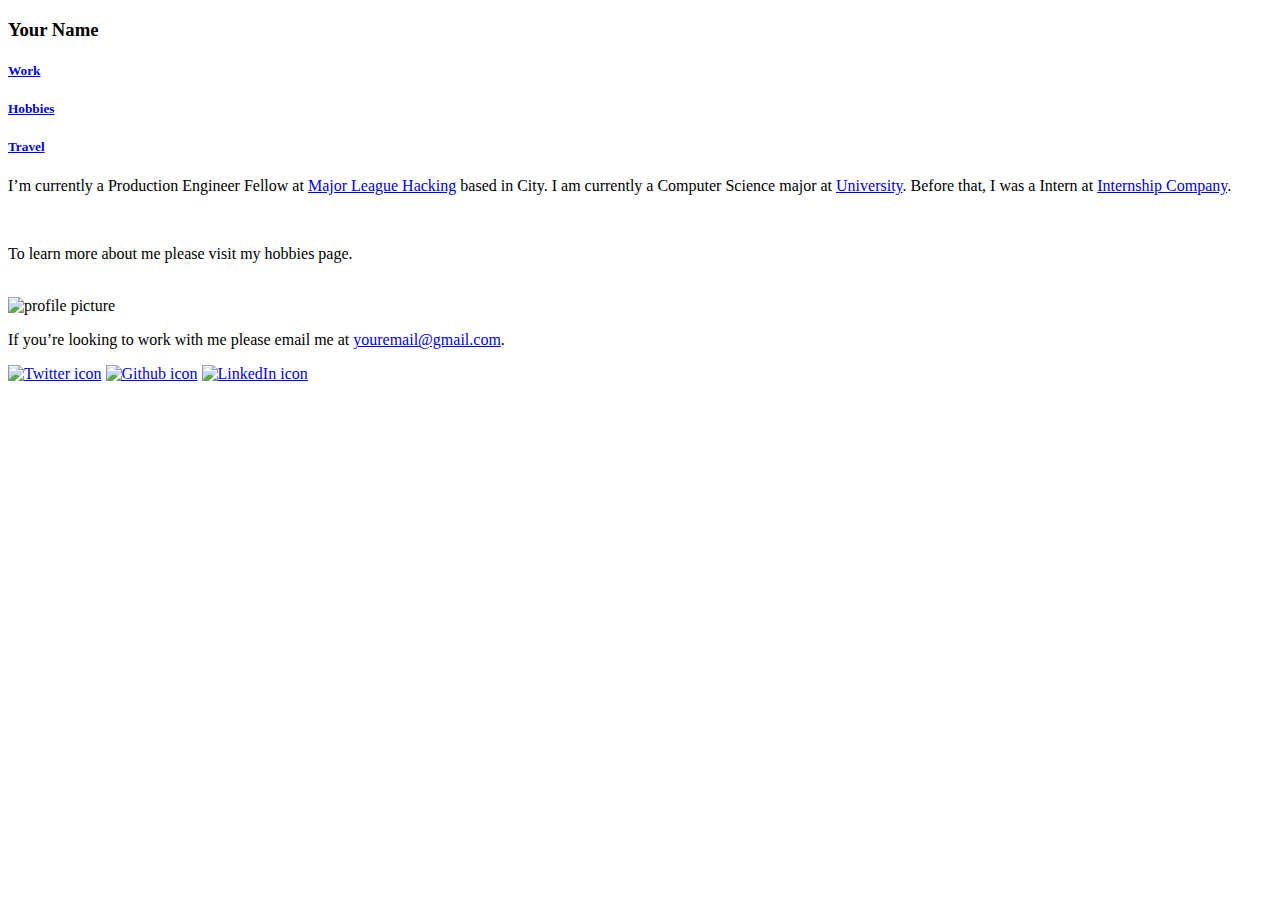
==== app/templates/index.html @ be0803a3 "Merge pull request #14 from MLH-Fellowship/7-add-a-menu-bar-that-dynamically-displays-other-pages-in" ====
<!DOCTYPE html>
<html lang="en">

<head>
    <!-- Required meta tags -->
    <meta charset="utf-8">
    <meta name="viewport" content="width=device-width, initial-scale=1, shrink-to-fit=no">
    <meta property="og:title" content="Personal Portfolio">
    <meta property="og:description" content="My Personal Portfolio">
    <meta property="og:url" content="{{ url }}">

    <title>Your Name · About</title>

    <!-- Viewport -->
    <meta name="viewport" content="width=device-width, initial-scale=1.0">
    
    <!-- CSS Links -->
    <link rel="stylesheet" href="./static/styles/index.css" type="text/css">
</head>

<body class="grid">
    <!-- Header -->
    <header class="c12">
        <!-- Nav -->
        <div class="hero">
            <div class="header">
                <h3 class="medium content-web">Your Name</h3>
                <nav class="nav">
                    <h5 class="option"><a href="work">Work</a></h5>
                    <h5 class="option"><a href="hobbies">Hobbies</a></h5>
                    <h5 class="option"><a href="travel">Travel</a></h5>
                </nav>
            </div>
        </div>
    </header>
    
    <main class="c12 summary main">
        <div>
            <p>
                I’m currently a Production Engineer Fellow at <a href="https://mlh.io/" target="_blank" rel="noopener" class="link mlh-link">Major League Hacking</a> based in City. I am currently a Computer Science major at <a href="https://mlh.io/" target="_blank" rel="noopener" class="link uni-link">University</a>. Before that, I was a Intern at <a href="https://mlh.io/" target="_blank" rel="noopener" class="link intern-link">Internship Company</a>.
            </p><br>
            <p>
                To learn more about me please visit my hobbies page. 
            </p><br>
        </div>
        <img alt="profile picture" src="./static/img/logo.jpg" class="profile-picture">
    </main>
    
    <footer class="c12 grid">
        <div class="c6-left">
            <p>If you’re looking to work with me please email me at <a href="mailto:youremail@gmail.com" target="_blank" rel="noopener">youremail@gmail.com</a>.</p>
        </div>
        <div class="social">
            <a href="https://twitter.com" target="_blank" rel="noopener"><img alt="Twitter icon" src="./static/img/twitter.svg" class="icons"></a>
            <a href="https://github.com" target="_blank" rel="noopener"><img alt="Github icon" src="./static/img/github.svg" class="icons"></a>
            <a href="https://linkedin.com" target="_blank" rel="noopener"><img alt="LinkedIn icon" src="./static/img/linkedin.svg" class="icons"></a>
        </div>  
    </footer>
</body>

</html>
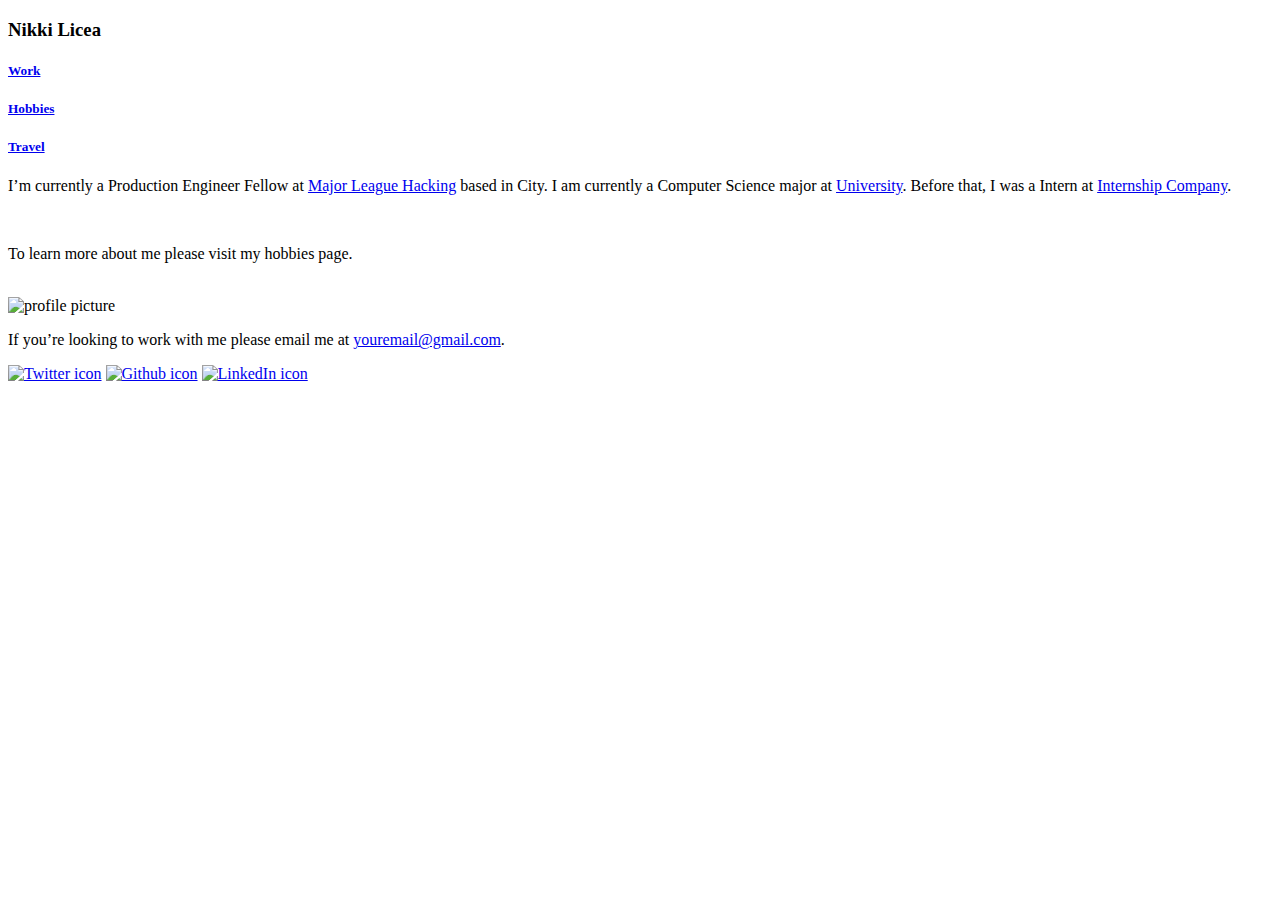
==== commit f840aca0: "Reduce CSS and personalize Website" ====
--- a/app/templates/index.html
+++ b/app/templates/index.html
@@ -9,7 +9,7 @@
     <meta property="og:description" content="My Personal Portfolio">
     <meta property="og:url" content="{{ url }}">
 
-    <title>Your Name · About</title>
+    <title>About · Nikki Liceae</title>
 
     <!-- Viewport -->
     <meta name="viewport" content="width=device-width, initial-scale=1.0">
@@ -24,7 +24,7 @@
         <!-- Nav -->
         <div class="hero">
             <div class="header">
-                <h3 class="medium content-web">Your Name</h3>
+                <h3 class="medium content-web">Nikki Licea</h3>
                 <nav class="nav">
                     <h5 class="option"><a href="work">Work</a></h5>
                     <h5 class="option"><a href="hobbies">Hobbies</a></h5>
@@ -43,12 +43,12 @@
                 To learn more about me please visit my hobbies page. 
             </p><br>
         </div>
-        <img alt="profile picture" src="./static/img/logo.jpg" class="profile-picture">
+        <img alt="profile picture" src="./static/img/logo.jpeg" class="profile-picture">
     </main>
     
     <footer class="c12 grid">
         <div class="c6-left">
-            <p>If you’re looking to work with me please email me at <a href="mailto:youremail@gmail.com" target="_blank" rel="noopener">youremail@gmail.com</a>.</p>
+            <p>If you’re looking to work with me please email me at <a href="mailto:nikkilicea@gmail.com" target="_blank" rel="noopener">youremail@gmail.com</a>.</p>
         </div>
         <div class="social">
             <a href="https://twitter.com" target="_blank" rel="noopener"><img alt="Twitter icon" src="./static/img/twitter.svg" class="icons"></a>
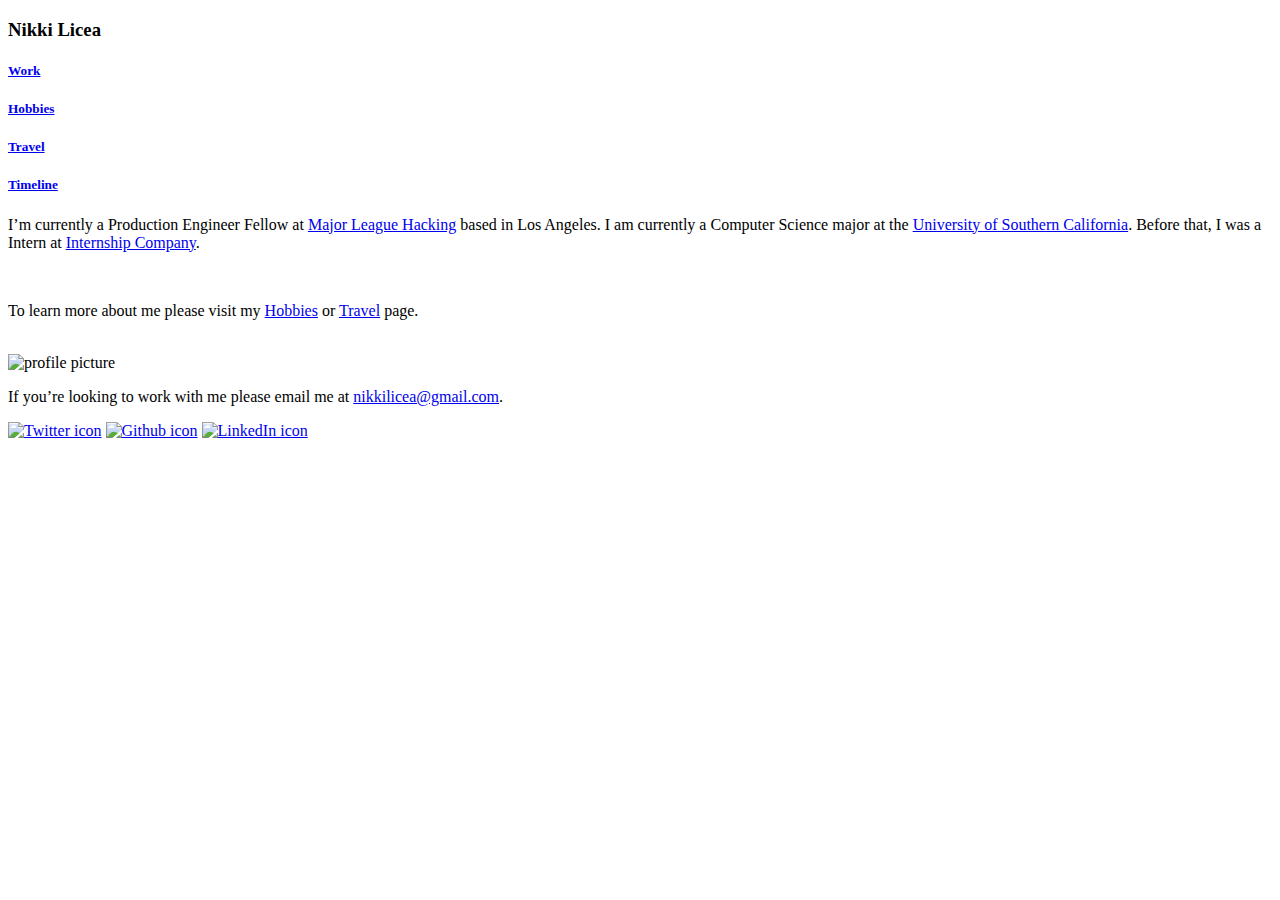
==== commit 7c235d40: "Update timeline link" ====
--- a/app/templates/index.html
+++ b/app/templates/index.html
@@ -15,6 +15,7 @@
     <meta name="viewport" content="width=device-width, initial-scale=1.0">
     
     <!-- CSS Links -->
+    <link rel="stylesheet" href="./static/styles/main.css" type="text/css">
     <link rel="stylesheet" href="./static/styles/index.css" type="text/css">
 </head>
 
@@ -29,6 +30,7 @@
                     <h5 class="option"><a href="work">Work</a></h5>
                     <h5 class="option"><a href="hobbies">Hobbies</a></h5>
                     <h5 class="option"><a href="travel">Travel</a></h5>
+                    <h5 class="option"><a href="timeline">Timeline</a></h5>
                 </nav>
             </div>
         </div>
@@ -37,10 +39,10 @@
     <main class="c12 summary main">
         <div>
             <p>
-                I’m currently a Production Engineer Fellow at <a href="https://mlh.io/" target="_blank" rel="noopener" class="link mlh-link">Major League Hacking</a> based in City. I am currently a Computer Science major at <a href="https://mlh.io/" target="_blank" rel="noopener" class="link uni-link">University</a>. Before that, I was a Intern at <a href="https://mlh.io/" target="_blank" rel="noopener" class="link intern-link">Internship Company</a>.
+                I’m currently a Production Engineer Fellow at <a href="https://mlh.io/" target="_blank" rel="noopener" class="link mlh-link">Major League Hacking</a> based in Los Angeles. I am currently a Computer Science major at the <a href="https://www.usc.edu/" target="_blank" rel="noopener" class="link uni-link">University of Southern California</a>. Before that, I was a Intern at <a href="https://mlh.io/" target="_blank" rel="noopener" class="link intern-link">Internship Company</a>.
             </p><br>
             <p>
-                To learn more about me please visit my hobbies page. 
+                To learn more about me please visit my <a href="hobbies">Hobbies</a> or <a href="travel">Travel</a> page. 
             </p><br>
         </div>
         <img alt="profile picture" src="./static/img/logo.jpeg" class="profile-picture">
@@ -48,7 +50,7 @@
     
     <footer class="c12 grid">
         <div class="c6-left">
-            <p>If you’re looking to work with me please email me at <a href="mailto:nikkilicea@gmail.com" target="_blank" rel="noopener">youremail@gmail.com</a>.</p>
+            <p>If you’re looking to work with me please email me at <a href="mailto:nikkilicea@gmail.com" target="_blank" rel="noopener">nikkilicea@gmail.com</a>.</p>
         </div>
         <div class="social">
             <a href="https://twitter.com" target="_blank" rel="noopener"><img alt="Twitter icon" src="./static/img/twitter.svg" class="icons"></a>
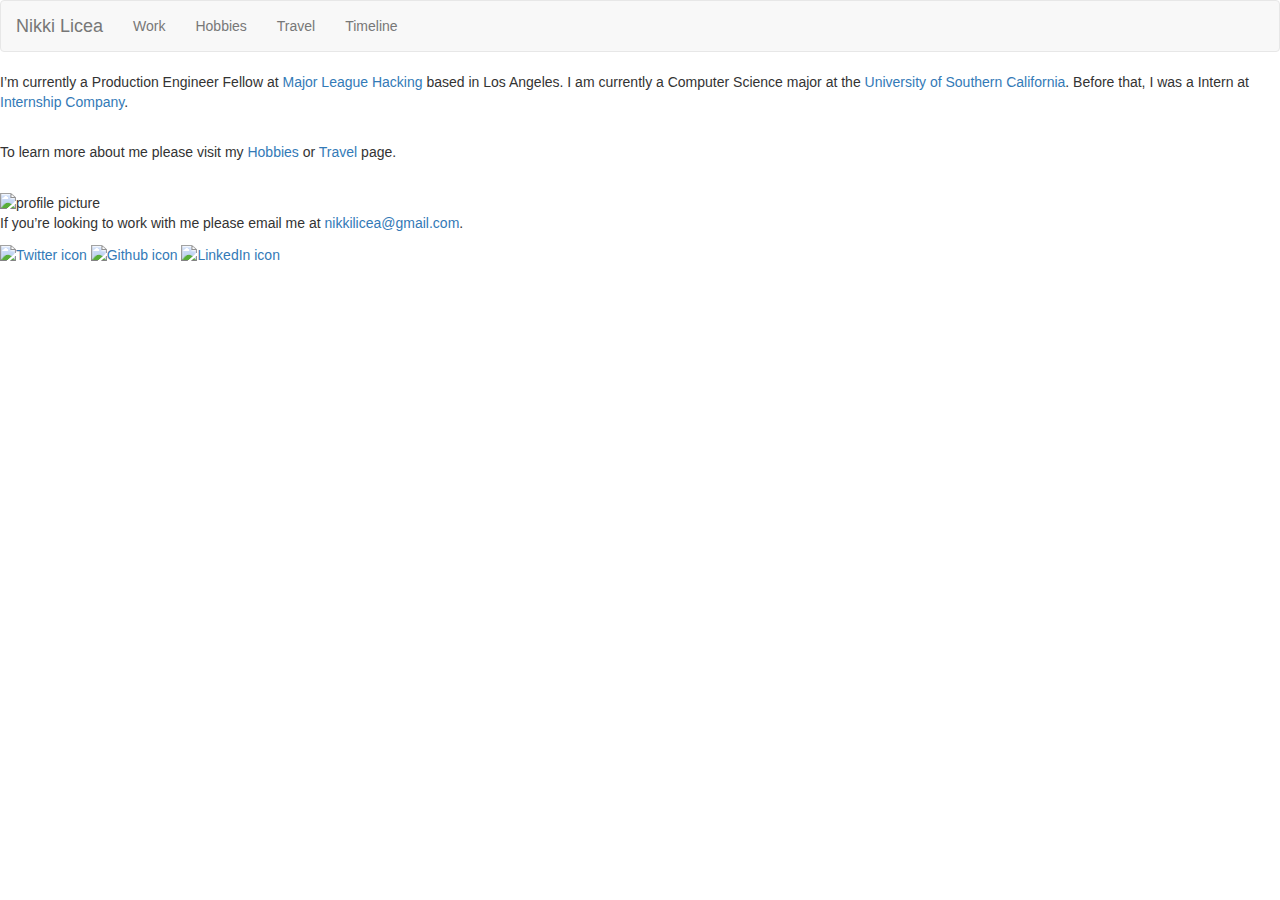
==== commit 8091e077: "Merge pull request #2 from NikkiLicea/bootstrap-navbar" ====
--- a/app/templates/index.html
+++ b/app/templates/index.html
@@ -9,7 +9,7 @@
     <meta property="og:description" content="My Personal Portfolio">
     <meta property="og:url" content="{{ url }}">
 
-    <title>About · Nikki Liceae</title>
+    <title>About · Nikki Licea</title>
 
     <!-- Viewport -->
     <meta name="viewport" content="width=device-width, initial-scale=1.0">
@@ -17,13 +17,18 @@
     <!-- CSS Links -->
     <link rel="stylesheet" href="./static/styles/main.css" type="text/css">
     <link rel="stylesheet" href="./static/styles/index.css" type="text/css">
+
+    <!-- Bootstrap -->
+    <link rel="stylesheet" href="https://maxcdn.bootstrapcdn.com/bootstrap/3.4.1/css/bootstrap.min.css">
+    <script src="https://ajax.googleapis.com/ajax/libs/jquery/3.6.0/jquery.min.js"></script>
+    <script src="https://maxcdn.bootstrapcdn.com/bootstrap/3.4.1/js/bootstrap.min.js"></script>
 </head>
 
 <body class="grid">
     <!-- Header -->
     <header class="c12">
         <!-- Nav -->
-        <div class="hero">
+        <!-- <div class="hero">
             <div class="header">
                 <h3 class="medium content-web">Nikki Licea</h3>
                 <nav class="nav">
@@ -33,7 +38,21 @@
                     <h5 class="option"><a href="timeline">Timeline</a></h5>
                 </nav>
             </div>
-        </div>
+        </div> -->
+
+        <nav class="navbar navbar-default">
+            <div class="container-fluid">
+              <div class="navbar-header">
+                <a class="navbar-brand" href="#">Nikki Licea</a>
+              </div>
+              <ul class="nav navbar-nav">
+                <li><a href="#">Work</a></li>
+                <li><a href="#">Hobbies</a></li>
+                <li><a href="#">Travel</a></li>
+                <li><a href="#">Timeline</a></li>
+              </ul>
+            </div>
+          </nav>
     </header>
     
     <main class="c12 summary main">
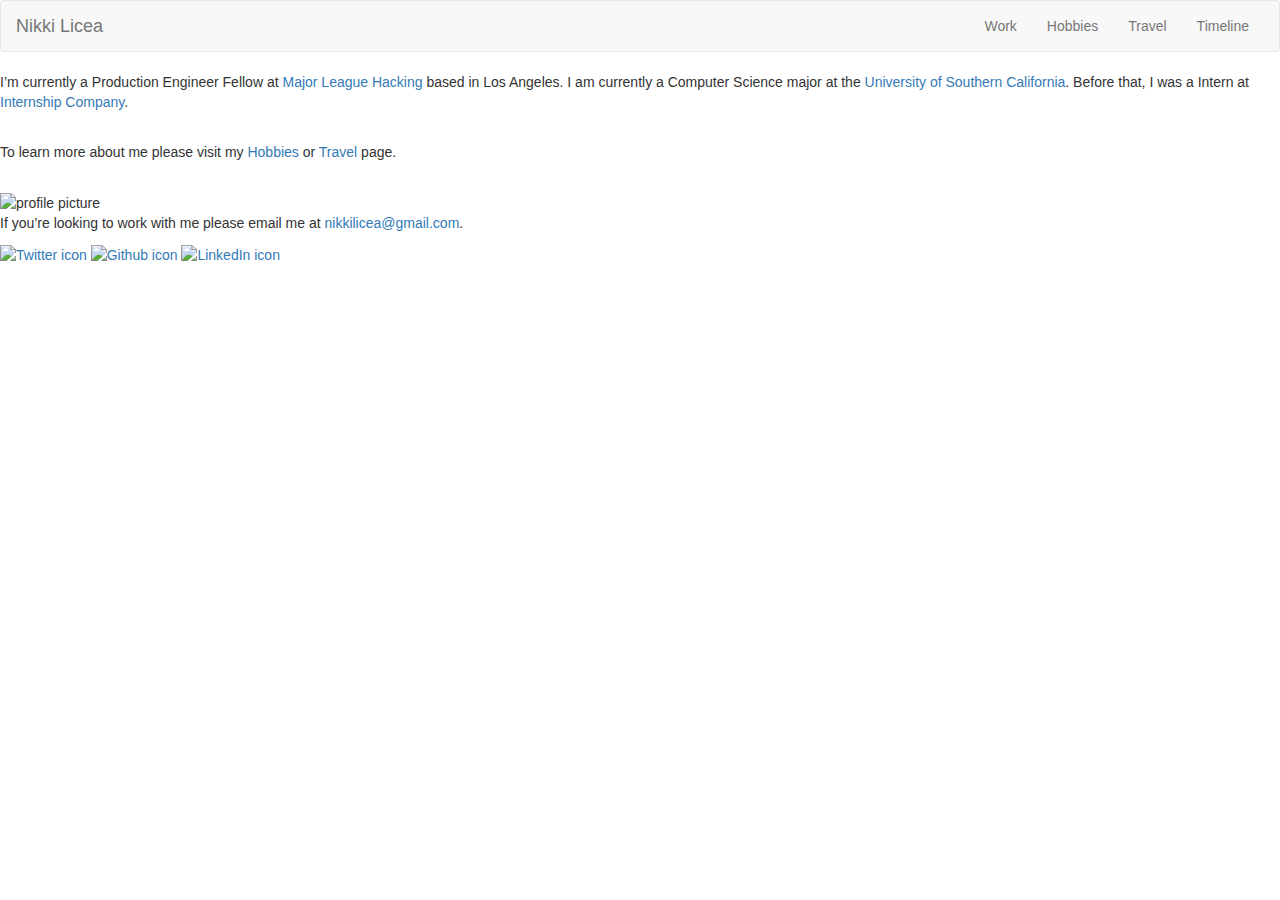
==== commit e50463c3: "Update navbar" ====
--- a/app/templates/index.html
+++ b/app/templates/index.html
@@ -43,14 +43,16 @@
         <nav class="navbar navbar-default">
             <div class="container-fluid">
               <div class="navbar-header">
-                <a class="navbar-brand" href="#">Nikki Licea</a>
+                <a class="navbar-brand">Nikki Licea</a>
               </div>
-              <ul class="nav navbar-nav">
-                <li><a href="#">Work</a></li>
-                <li><a href="#">Hobbies</a></li>
-                <li><a href="#">Travel</a></li>
-                <li><a href="#">Timeline</a></li>
-              </ul>
+              <div class="collapse navbar-collapse">
+                <ul class="nav navbar-nav navbar-right">
+                  <li><a href="work">Work</a></li>
+                  <li><a href="hobbies">Hobbies</a></li>
+                  <li><a href="travel">Travel</a></li>
+                  <li><a href="timeline">Timeline</a></li>
+                </ul>
+              </div>
             </div>
           </nav>
     </header>
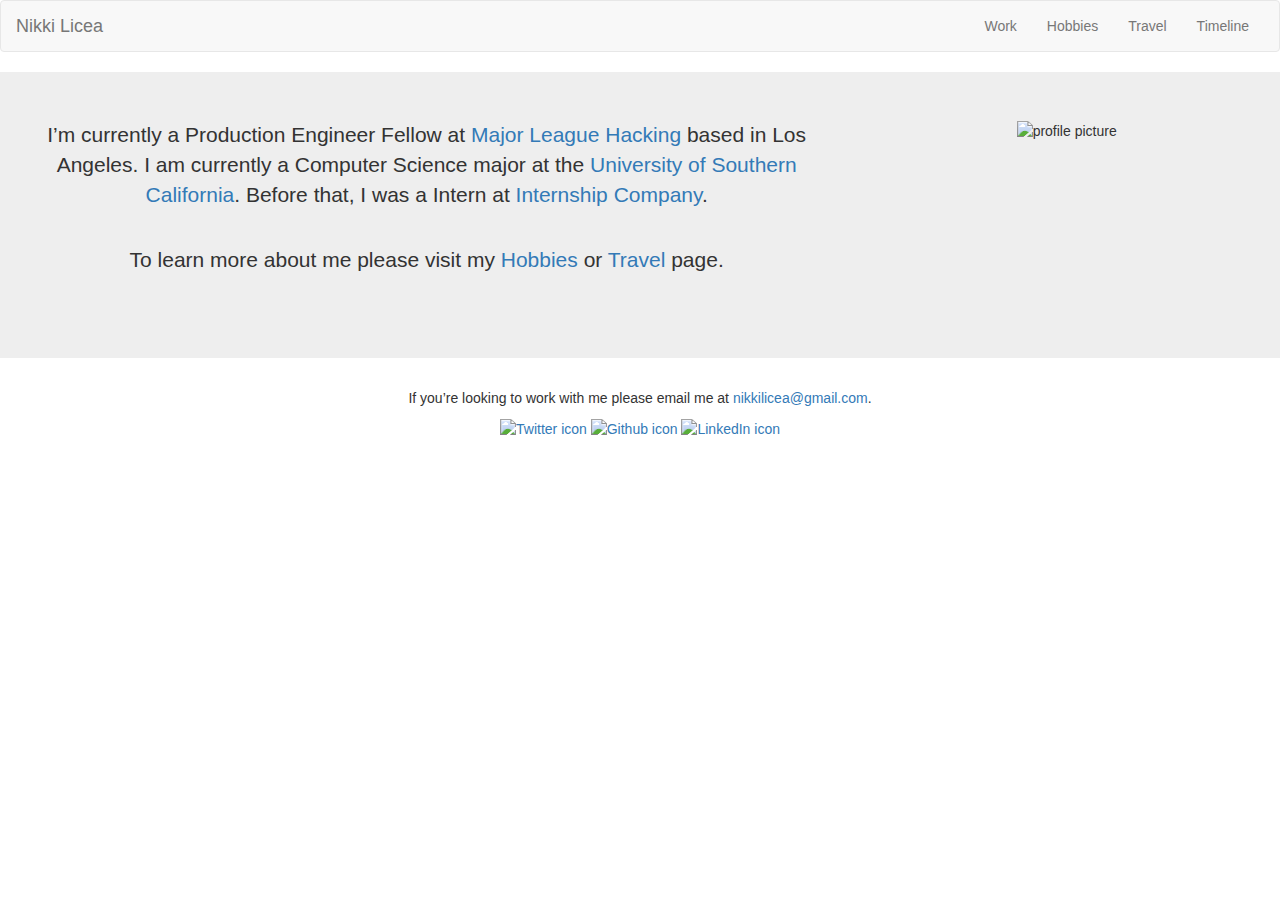
==== commit d4830c5c: "Update navbar and footers" ====
--- a/app/templates/index.html
+++ b/app/templates/index.html
@@ -1,84 +1,76 @@
 <!DOCTYPE html>
 <html lang="en">
+  
+<head>
+  <!-- Required meta tags -->
+  <meta charset="utf-8">
+  <meta name="viewport" content="width=device-width, initial-scale=1">
+  <meta property="og:title" content="Personal Portfolio">
+  <meta property="og:description" content="My Personal Portfolio">
+  <meta property="og:url" content="{{ url }}">
 
-<head>
-    <!-- Required meta tags -->
-    <meta charset="utf-8">
-    <meta name="viewport" content="width=device-width, initial-scale=1, shrink-to-fit=no">
-    <meta property="og:title" content="Personal Portfolio">
-    <meta property="og:description" content="My Personal Portfolio">
-    <meta property="og:url" content="{{ url }}">
+  <title>About · Nikki Licea</title>
+  
+  <!-- Bootstrap Links -->
+  <link rel="stylesheet" href="https://maxcdn.bootstrapcdn.com/bootstrap/3.4.1/css/bootstrap.min.css">
+  <script src="https://ajax.googleapis.com/ajax/libs/jquery/3.6.0/jquery.min.js"></script>
+  <script src="https://maxcdn.bootstrapcdn.com/bootstrap/3.4.1/js/bootstrap.min.js"></script>
 
-    <title>About · Nikki Licea</title>
-
-    <!-- Viewport -->
-    <meta name="viewport" content="width=device-width, initial-scale=1.0">
-    
-    <!-- CSS Links -->
-    <link rel="stylesheet" href="./static/styles/main.css" type="text/css">
-    <link rel="stylesheet" href="./static/styles/index.css" type="text/css">
-
-    <!-- Bootstrap -->
-    <link rel="stylesheet" href="https://maxcdn.bootstrapcdn.com/bootstrap/3.4.1/css/bootstrap.min.css">
-    <script src="https://ajax.googleapis.com/ajax/libs/jquery/3.6.0/jquery.min.js"></script>
-    <script src="https://maxcdn.bootstrapcdn.com/bootstrap/3.4.1/js/bootstrap.min.js"></script>
+  <!-- CSS Links -->
+  <link rel="stylesheet" href="./static/styles/main.css" type="text/css">
+  <link rel="stylesheet" href="./static/styles/index.css" type="text/css">
 </head>
 
-<body class="grid">
-    <!-- Header -->
-    <header class="c12">
-        <!-- Nav -->
-        <!-- <div class="hero">
-            <div class="header">
-                <h3 class="medium content-web">Nikki Licea</h3>
-                <nav class="nav">
-                    <h5 class="option"><a href="work">Work</a></h5>
-                    <h5 class="option"><a href="hobbies">Hobbies</a></h5>
-                    <h5 class="option"><a href="travel">Travel</a></h5>
-                    <h5 class="option"><a href="timeline">Timeline</a></h5>
-                </nav>
-            </div>
-        </div> -->
+<body>
+<nav class="navbar navbar-default">
+    <div class="container-fluid navbar-custom">
+      <div class="navbar-header">
+        <button type="button" class="navbar-toggle" data-toggle="collapse" data-target="#myNavbar">
+            <span class="icon-bar"></span>
+            <span class="icon-bar"></span>
+            <span class="icon-bar"></span>
+          </button>
+        <a class="navbar-brand" href="/">Nikki Licea</a>
+      </div>
+      <div class="collapse navbar-collapse" id="myNavbar">
+        <ul class="nav navbar-nav navbar-right">
+          <li><a href="work">Work</a></li>
+          <li><a href="hobbies">Hobbies</a></li>
+          <li><a href="travel">Travel</a></li>
+          <li><a href="timeline">Timeline</a></li>
+        </ul>
+      </div>
+    </div>
+</nav>
 
-        <nav class="navbar navbar-default">
-            <div class="container-fluid">
-              <div class="navbar-header">
-                <a class="navbar-brand">Nikki Licea</a>
-              </div>
-              <div class="collapse navbar-collapse">
-                <ul class="nav navbar-nav navbar-right">
-                  <li><a href="work">Work</a></li>
-                  <li><a href="hobbies">Hobbies</a></li>
-                  <li><a href="travel">Travel</a></li>
-                  <li><a href="timeline">Timeline</a></li>
-                </ul>
-              </div>
-            </div>
-          </nav>
-    </header>
-    
-    <main class="c12 summary main">
-        <div>
-            <p>
-                I’m currently a Production Engineer Fellow at <a href="https://mlh.io/" target="_blank" rel="noopener" class="link mlh-link">Major League Hacking</a> based in Los Angeles. I am currently a Computer Science major at the <a href="https://www.usc.edu/" target="_blank" rel="noopener" class="link uni-link">University of Southern California</a>. Before that, I was a Intern at <a href="https://mlh.io/" target="_blank" rel="noopener" class="link intern-link">Internship Company</a>.
-            </p><br>
-            <p>
-                To learn more about me please visit my <a href="hobbies">Hobbies</a> or <a href="travel">Travel</a> page. 
-            </p><br>
+<div class="jumbotron">
+  <div class="container-fluid text-center">
+    <div class="row">
+        <div class="col-sm-8">
+        <p>
+            I’m currently a Production Engineer Fellow at <a href="https://mlh.io/" target="_blank" rel="noopener" class="link mlh-link">Major League Hacking</a> based in Los Angeles. I am currently a Computer Science major at the <a href="https://www.usc.edu/" target="_blank" rel="noopener" class="link uni-link">University of Southern California</a>. Before that, I was a Intern at <a href="https://mlh.io/" target="_blank" rel="noopener" class="link intern-link">Internship Company</a>.
+        </p><br>
+        <p>
+            To learn more about me please visit my <a href="hobbies">Hobbies</a> or <a href="travel">Travel</a> page. 
+        </p><br>
         </div>
+        <div class="col-sm-4">
         <img alt="profile picture" src="./static/img/logo.jpeg" class="profile-picture">
-    </main>
-    
-    <footer class="c12 grid">
-        <div class="c6-left">
-            <p>If you’re looking to work with me please email me at <a href="mailto:nikkilicea@gmail.com" target="_blank" rel="noopener">nikkilicea@gmail.com</a>.</p>
         </div>
-        <div class="social">
-            <a href="https://twitter.com" target="_blank" rel="noopener"><img alt="Twitter icon" src="./static/img/twitter.svg" class="icons"></a>
-            <a href="https://github.com" target="_blank" rel="noopener"><img alt="Github icon" src="./static/img/github.svg" class="icons"></a>
-            <a href="https://linkedin.com" target="_blank" rel="noopener"><img alt="LinkedIn icon" src="./static/img/linkedin.svg" class="icons"></a>
-        </div>  
-    </footer>
+    </div>
+  </div>
+</div>
+
+<footer class="container-fluid text-center">
+  <div class="c6-left">
+    <p>If you’re looking to work with me please email me at <a href="mailto:nikkilicea@gmail.com" target="_blank" rel="noopener">nikkilicea@gmail.com</a>.</p>
+  </div>
+  <div class="social">
+      <a href="https://twitter.com" target="_blank" rel="noopener"><img alt="Twitter icon" src="./static/img/twitter.svg" class="icons"></a>
+      <a href="https://github.com/nikkilicea" target="_blank" rel="noopener"><img alt="Github icon" src="./static/img/github.svg" class="icons"></a>
+      <a href="https://www.linkedin.com/in/nikki-licea/" target="_blank" rel="noopener"><img alt="LinkedIn icon" src="./static/img/linkedin.svg" class="icons"></a>
+  </div>
+</footer>
+
 </body>
-
-</html>+</html>
